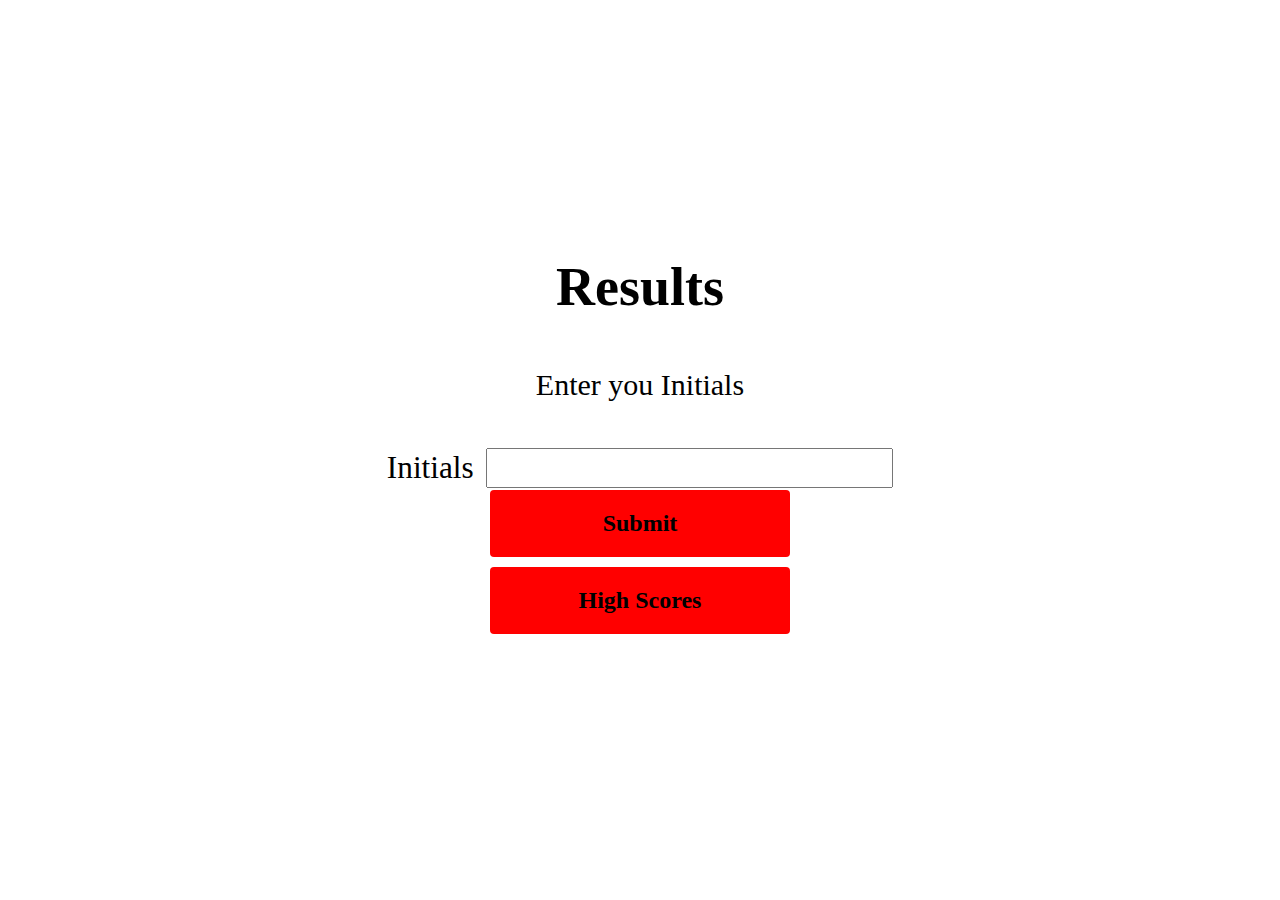
==== end.html @ 5ac82d99 "Adding additional HTML files/ updating files" ====
<!DOCTYPE html>
<html lang="en-us">

<head>
    <meta charset="UTF-8" />
    <link rel="stylesheet" href="./Assests/Style.css">
    <title>Javascript Quiz</title>
    <meta name="viewport" content="width=device-width, initial-scale=1.0">
</head>

<body>
    <div class="container">
        <div id="home" class="flex-column flex-center">
            <h1>Results</h1>
            <p>Enter you Initials</p>
            <form id= "form" action="/action_page.php">
                <label for="initials">Initials</label>
                <input type="text" id="initials" name="initials" value=""><br>
            </form>
            <a href="./highscores.html" class="btn">Submit</a>
            <a href="./highscores.html" id="highscores-btn" class="btn">High Scores</a>
        </div>
    </div>


</body>
---- Assests/Style.css ----
* {
  box-sizing: border-box;
  margin: 0;
  padding: 0;
  font-size: 62.5%;
}

h1 {
  font-size: 5.4rem;
  margin-bottom: 5rem;
}

p {
  font-size: 3rem;
  display: flex;
  justify-content: center;
  align-items: center;
  padding-bottom: 3rem;
}

h2 {
  font-size: 4.2rem;
  margin-bottom: 4rem;
}

.container {
  width: 100vww;
  height: 100vh;
  display: flex;
  justify-content: center;
  align-items: center;
  max-width: 80rem;
  margin: 0 auto;
  padding: 2rem;
}

.flex-column {
  display: flex;
  flex-direction: column;
}

.flex-center {
  justify-content: center;
  align-items: center;
}

.justify-center {
  justify-content: center;
}

.text-center {
  text-align: center;
}

.hidden {
  display: none;
}

.btn {
  font-size: 2.4rem;
  padding: 2rem 0;
  width: 30rem;
  text-align: center;
  margin-bottom: 1rem;
  text-decoration: none;
  font-weight: bold;
  color:black;
  background: red;
  border-radius: 4px;
}

.btn:hover {
  cursor: pointer;
  box-shadow: 0 0.4rem 1.4rem 0 black;
  transition: transform 150ms;
  transform: scale(1.03);
}

.btn[disabled]:hover {
  cursor: not-allowed;
  box-shadow: none;
  transform: none;
}

#form {
  font-size: 50px;
}
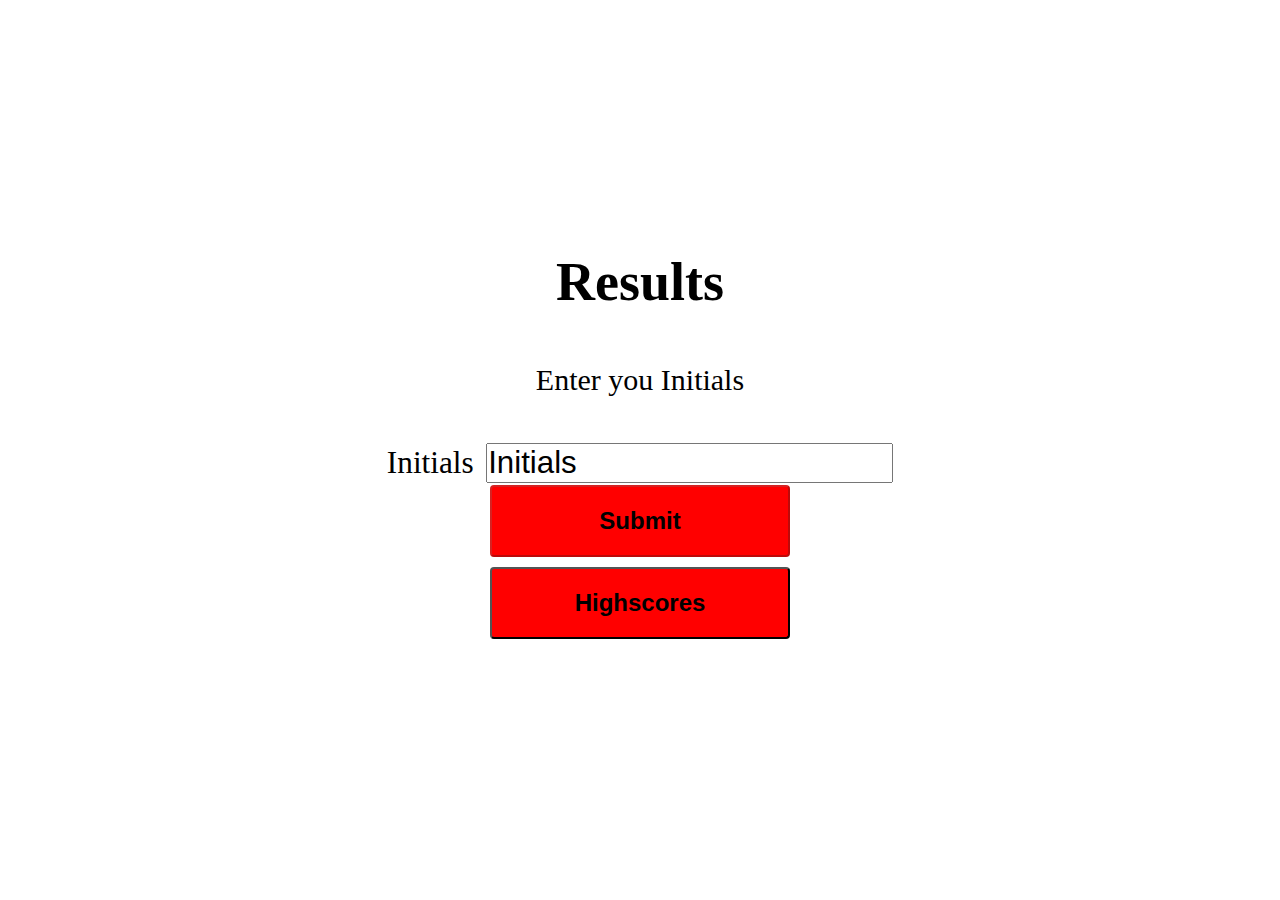
==== commit e4e595c9: "Updating files and routine commit" ====
--- a/end.html
+++ b/end.html
@@ -3,24 +3,32 @@
 
 <head>
     <meta charset="UTF-8" />
-    <link rel="stylesheet" href="./Assests/Style.css">
+    <link rel="stylesheet" href="./Assests/CS/Style.css">
     <title>Javascript Quiz</title>
     <meta name="viewport" content="width=device-width, initial-scale=1.0">
 </head>
 
 <body>
-    <div class="container">
+    <div class="container" id="Results">
         <div id="home" class="flex-column flex-center">
             <h1>Results</h1>
             <p>Enter you Initials</p>
             <form id= "form" action="/action_page.php">
                 <label for="initials">Initials</label>
-                <input type="text" id="initials" name="initials" value=""><br>
+                <input type="text" id="initials" name="initials" value="Initials" onkeyup="manage(this)"><br>
             </form>
-            <a href="./highscores.html" class="btn">Submit</a>
-            <a href="./highscores.html" id="highscores-btn" class="btn">High Scores</a>
+            <button class="btn" id="submitbtn" disabled="disabled">Submit</button>
+            <button class="btn" id="HSbtn">Highscores</button>
+        </div>
+    </div>
+    <div class="container hidden" id="highscores">
+        <div id="home" class="flex-column flex-center">
+            <h1>Highscores</h1>
+            <div id="highscores-tally"></div>
+            <a href="./Index.html" class="btn">Main Menu</a>
         </div>
     </div>
 
+<script src="./Assests/JS/end.js"></script>
 
 </body>--- a/Assests/CS/Style.css
+++ b/Assests/CS/Style.css
@@ -0,0 +1,88 @@
+
+* {
+  box-sizing: border-box;
+  margin: 0;
+  padding: 0;
+  font-size: 62.5%;
+}
+
+h1 {
+  font-size: 5.4rem;
+  margin-bottom: 5rem;
+}
+
+p {
+  font-size: 3rem;
+  display: flex;
+  justify-content: center;
+  align-items: center;
+  padding-bottom: 3rem;
+}
+
+h2 {
+  font-size: 4.2rem;
+  margin-bottom: 4rem;
+}
+
+.container {
+  width: 100vww;
+  height: 100vh;
+  display: flex;
+  justify-content: center;
+  align-items: center;
+  max-width: 80rem;
+  margin: 0 auto;
+  padding: 2rem;
+}
+
+.flex-column {
+  display: flex;
+  flex-direction: column;
+}
+
+.flex-center {
+  justify-content: center;
+  align-items: center;
+}
+
+.justify-center {
+  justify-content: center;
+}
+
+.text-center {
+  text-align: center;
+}
+
+.hidden {
+  display: none;
+}
+
+.btn {
+  font-size: 2.4rem;
+  padding: 2rem 0;
+  width: 30rem;
+  text-align: center;
+  margin-bottom: 1rem;
+  text-decoration: none;
+  font-weight: bold;
+  color:black;
+  background: red;
+  border-radius: 4px;
+}
+
+.btn:hover {
+  cursor: pointer;
+  box-shadow: 0 0.4rem 1.4rem 0 black;
+  transition: transform 150ms;
+  transform: scale(1.03);
+}
+
+.btn[disabled]:hover {
+  cursor: not-allowed;
+  box-shadow: none;
+  transform: none;
+}
+
+#form {
+  font-size: 50px;
+}
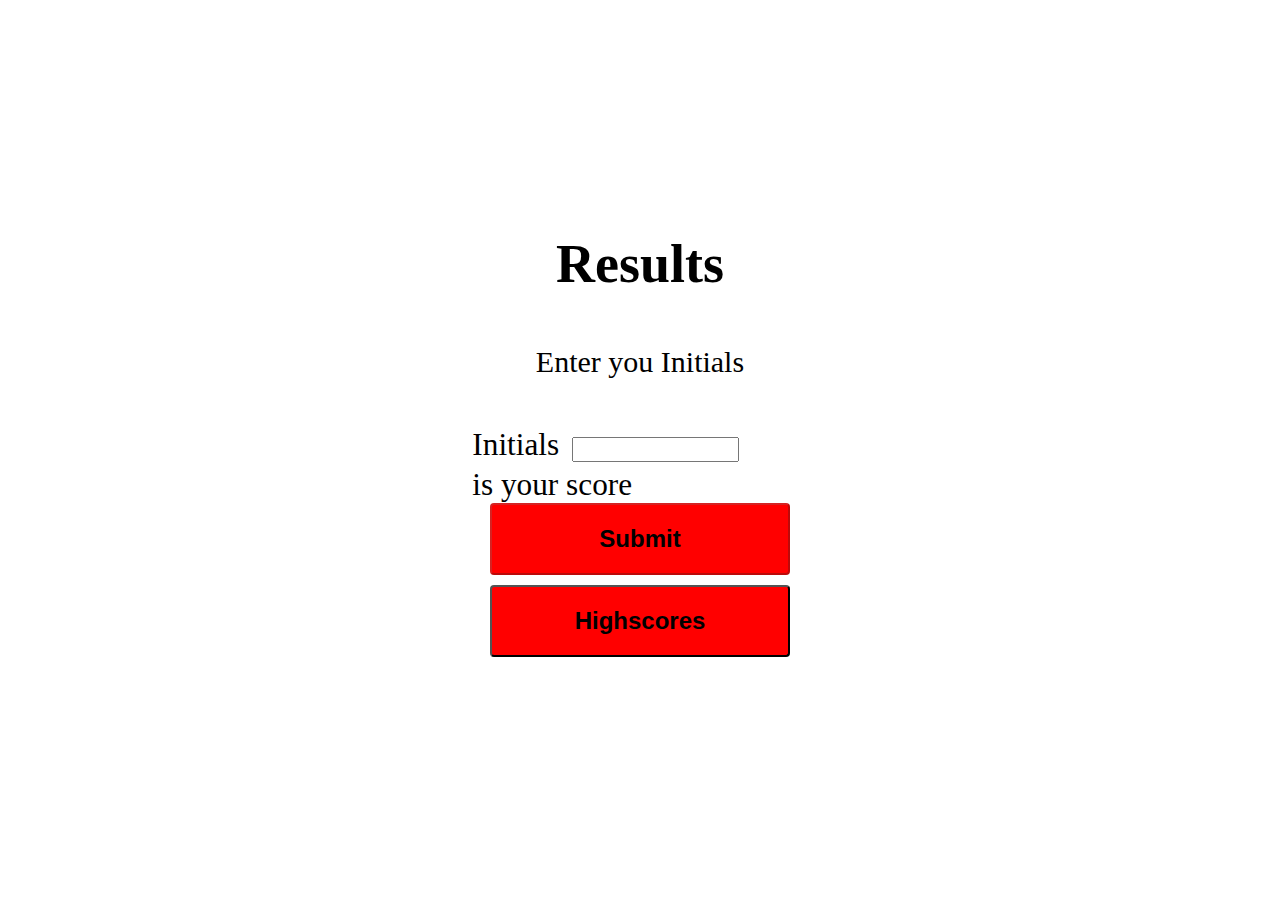
==== commit 11154690: "updating files" ====
--- a/end.html
+++ b/end.html
@@ -15,7 +15,8 @@
             <p>Enter you Initials</p>
             <form id= "form" action="/action_page.php">
                 <label for="initials">Initials</label>
-                <input type="text" id="initials" name="initials" value="Initials" onkeyup="manage(this)"><br>
+                <input type="text" id="initials" name="initials" onkeyup="manage(this)"><br>
+                <div id="score">is your score</div>
             </form>
             <button class="btn" id="submitbtn" disabled="disabled">Submit</button>
             <button class="btn" id="HSbtn">Highscores</button>
--- a/Assests/CS/Style.css
+++ b/Assests/CS/Style.css
@@ -86,3 +86,12 @@
 #form {
   font-size: 50px;
 }
+
+#initials {
+  width: 50%;
+  font-size: large;
+}
+
+#score {
+  display: flex;
+}
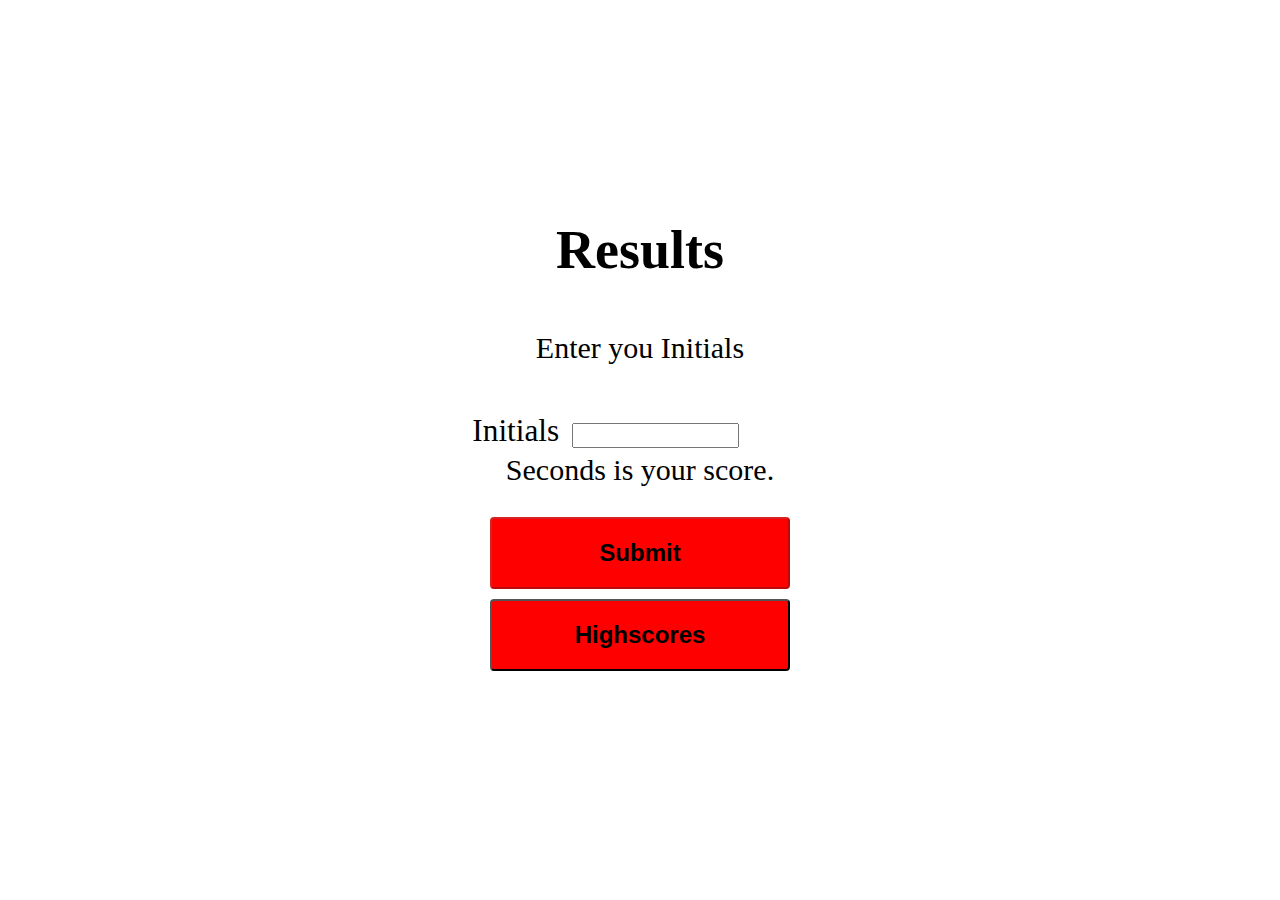
==== commit 547b55ee: "Updating Commit" ====
--- a/end.html
+++ b/end.html
@@ -16,7 +16,8 @@
             <form id= "form" action="/action_page.php">
                 <label for="initials">Initials</label>
                 <input type="text" id="initials" name="initials" onkeyup="manage(this)"><br>
-                <div id="score">is your score</div>
+                <div id="score"></div>
+                <p>Seconds is your score.</p>
             </form>
             <button class="btn" id="submitbtn" disabled="disabled">Submit</button>
             <button class="btn" id="HSbtn">Highscores</button>
--- a/Assests/CS/Style.css
+++ b/Assests/CS/Style.css
@@ -94,4 +94,5 @@
 
 #score {
   display: flex;
+  justify-content: center;
 }
